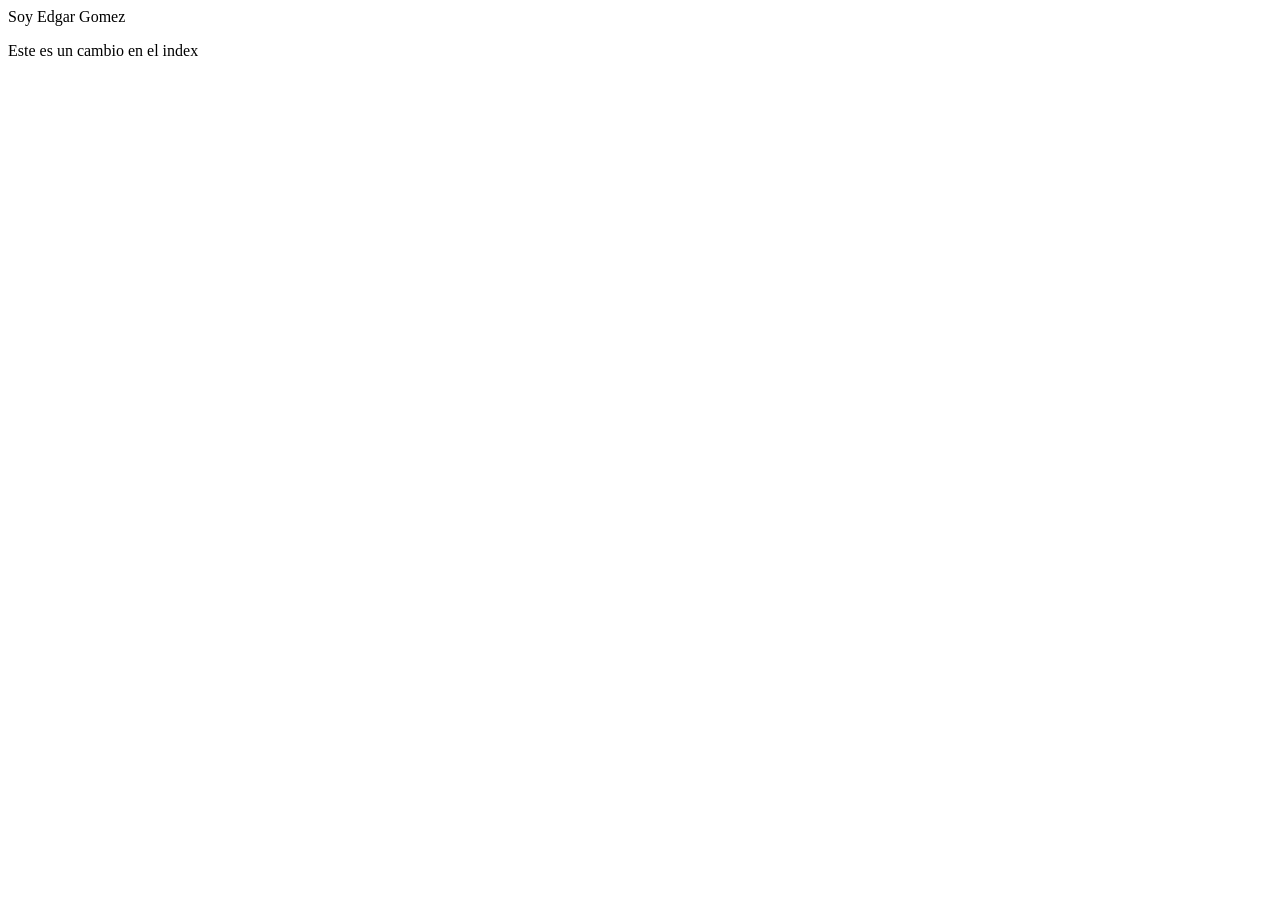
==== index.html @ 81586536 "Se agrega la clase title a h1" ====
<!DOCTYPE html>
<html lang="en">
<head>
    <meta name="viewport" content="width=device-width, initial-scale=1.0">
    <title> Mi portafolio - Bienvenidos</main></title>
    <link rel="stylesheet" href="./styles.css">
</head>
<body>
    <h1b class = "tittle"> Soy Edgar Gomez</h1>
    <p> Este es un cambio en el index</p>
</body>
</html>
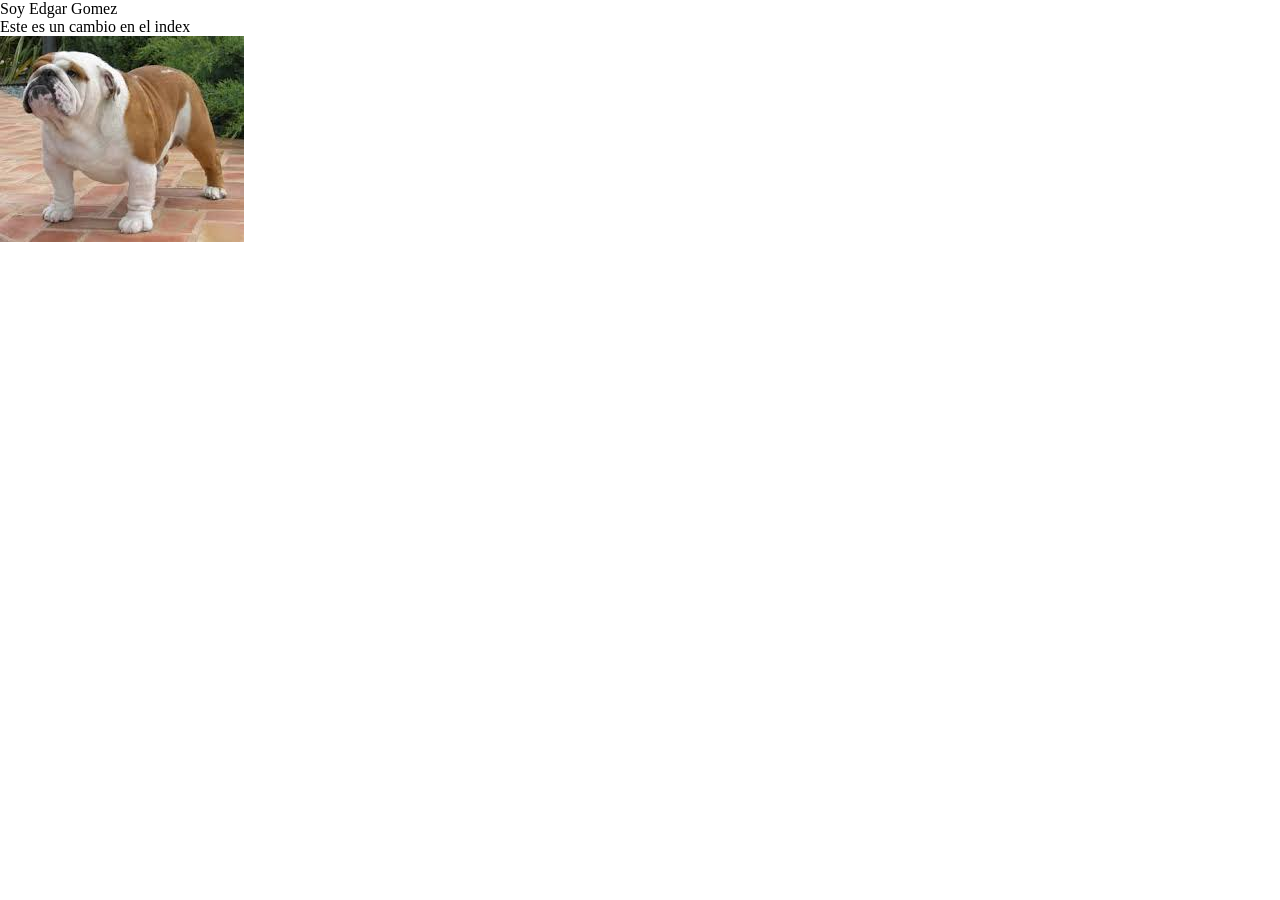
==== commit dc13b427: "Se agrego imagen de gordito y se dio color al h1" ====
--- a/index.html
+++ b/index.html
@@ -8,5 +8,6 @@
 <body>
     <h1b class = "tittle"> Soy Edgar Gomez</h1>
     <p> Este es un cambio en el index</p>
+    <img src="./images/imagen7.jpeg" alt="Gordito">
 </body>
 </html>
--- a/styles.css
+++ b/styles.css
@@ -0,0 +1,8 @@
+*{
+    margin:0;
+    padding: 0;
+}
+
+h1{
+    color:skyblue
+}
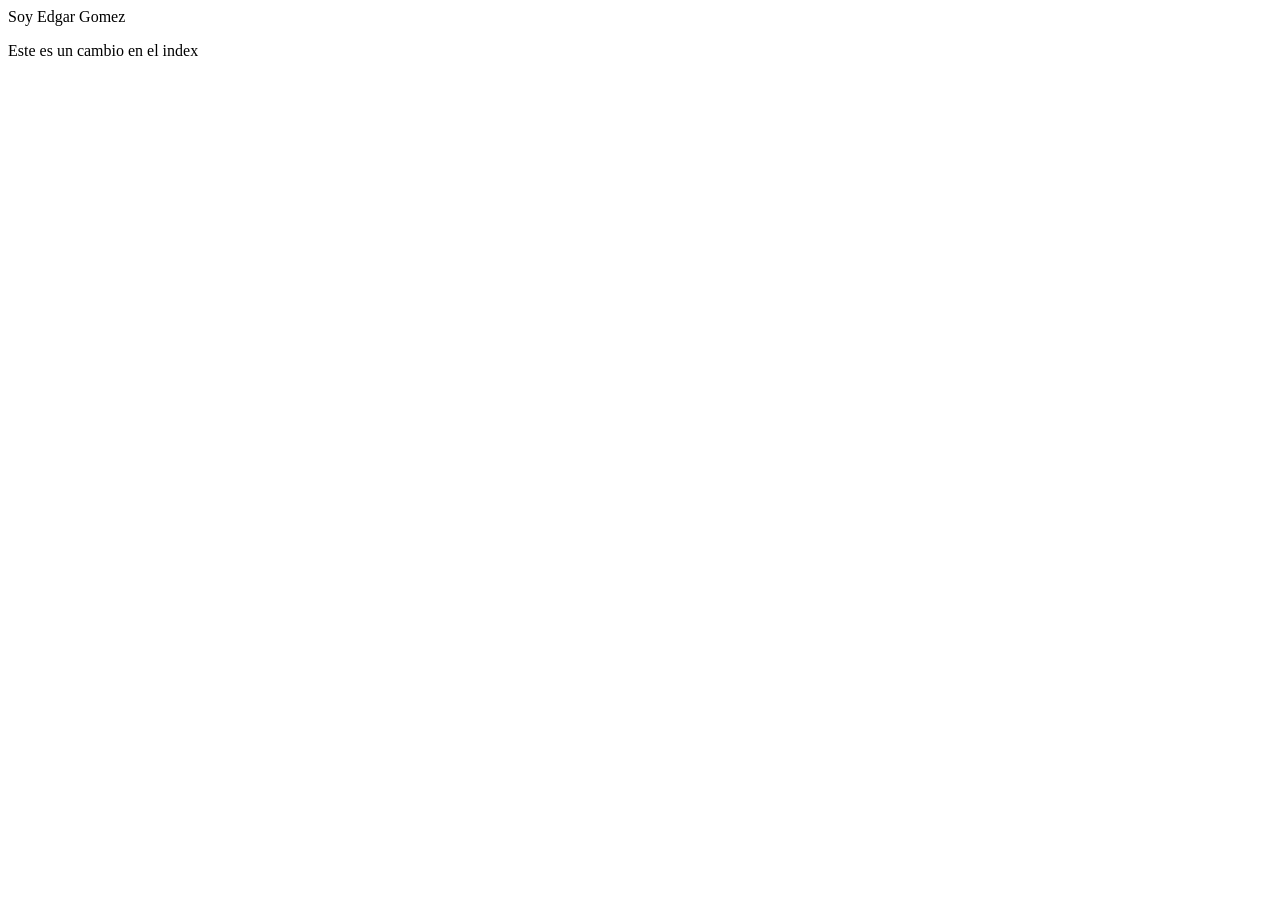
==== commit 3d0ee04c: "Se agrego imagen de gordito y se dio color al h1" ====
--- a/index.html
+++ b/index.html
@@ -8,6 +8,4 @@
 <body>
     <h1b class = "tittle"> Soy Edgar Gomez</h1>
     <p> Este es un cambio en el index</p>
-    <img src="./images/imagen7.jpeg" alt="Gordito">
-</body>
-</html>+    <img src=".
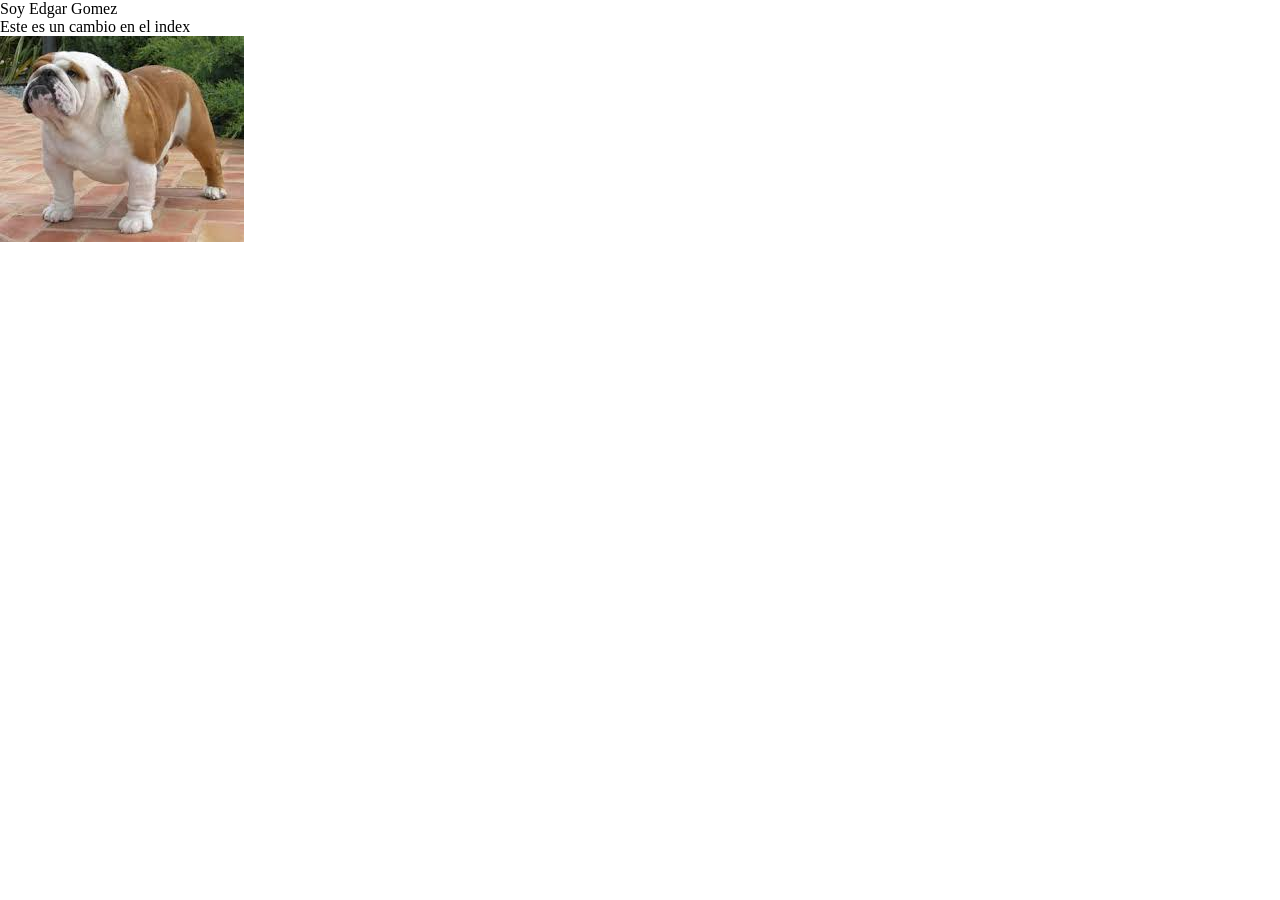
==== commit 1eba0885: "Se agrego imagen del gatito y se le dio color al h1" ====
--- a/index.html
+++ b/index.html
@@ -8,4 +8,6 @@
 <body>
     <h1b class = "tittle"> Soy Edgar Gomez</h1>
     <p> Este es un cambio en el index</p>
-    <img src=".+    <img src="./images/imagen7.jpeg" alt="Gordito">
+</body>
+</html>
--- a/styles.css
+++ b/styles.css
@@ -0,0 +1,8 @@
+*{
+    margin:0;
+    padding: 0;
+}
+
+h1{
+    color:skyblue
+}
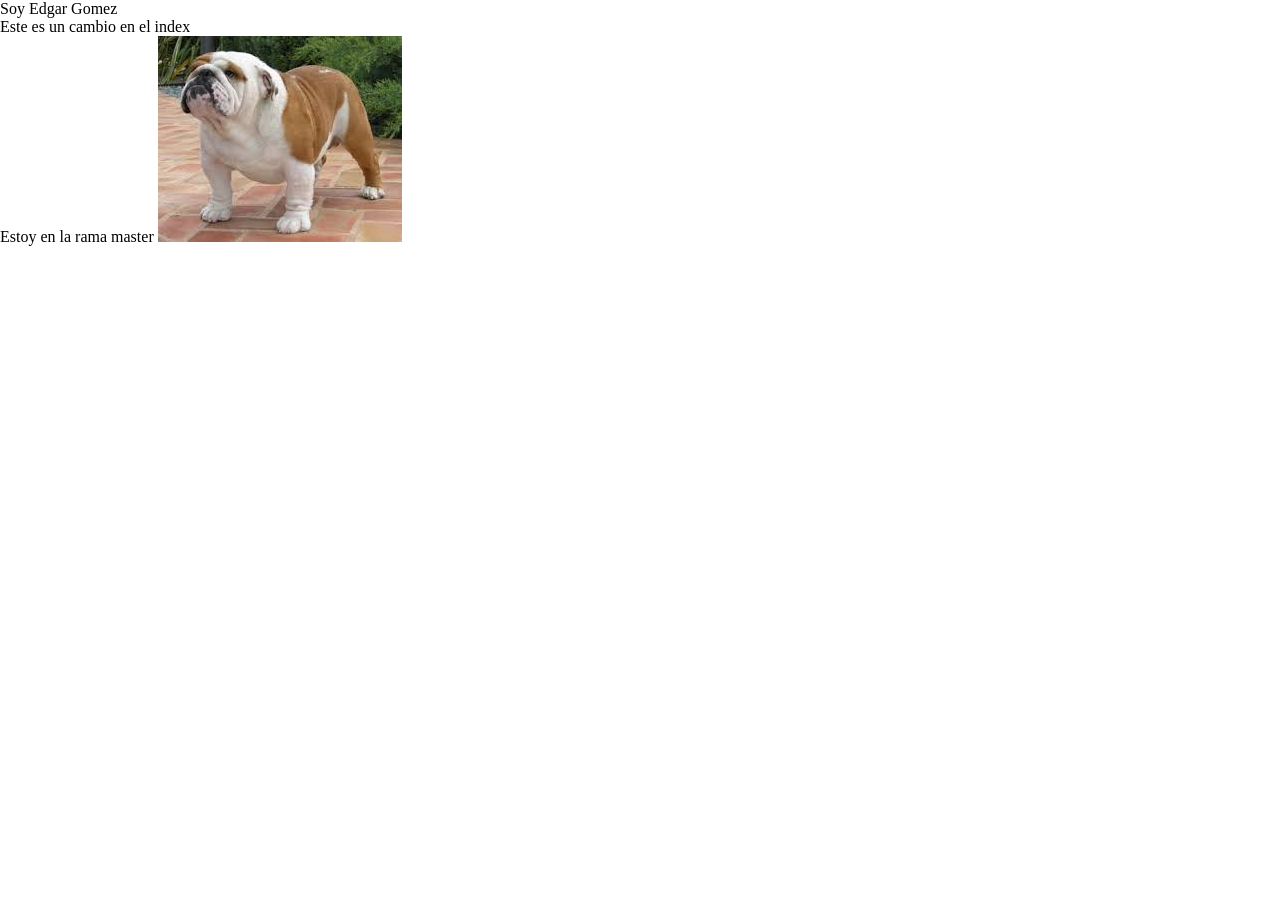
==== commit 455deb4e: "Se agrega etiqueta span" ====
--- a/index.html
+++ b/index.html
@@ -8,6 +8,7 @@
 <body>
     <h1b class = "tittle"> Soy Edgar Gomez</h1>
     <p> Este es un cambio en el index</p>
+    <span>Estoy en la rama master</span>
     <img src="./images/imagen7.jpeg" alt="Gordito">
 </body>
 </html>
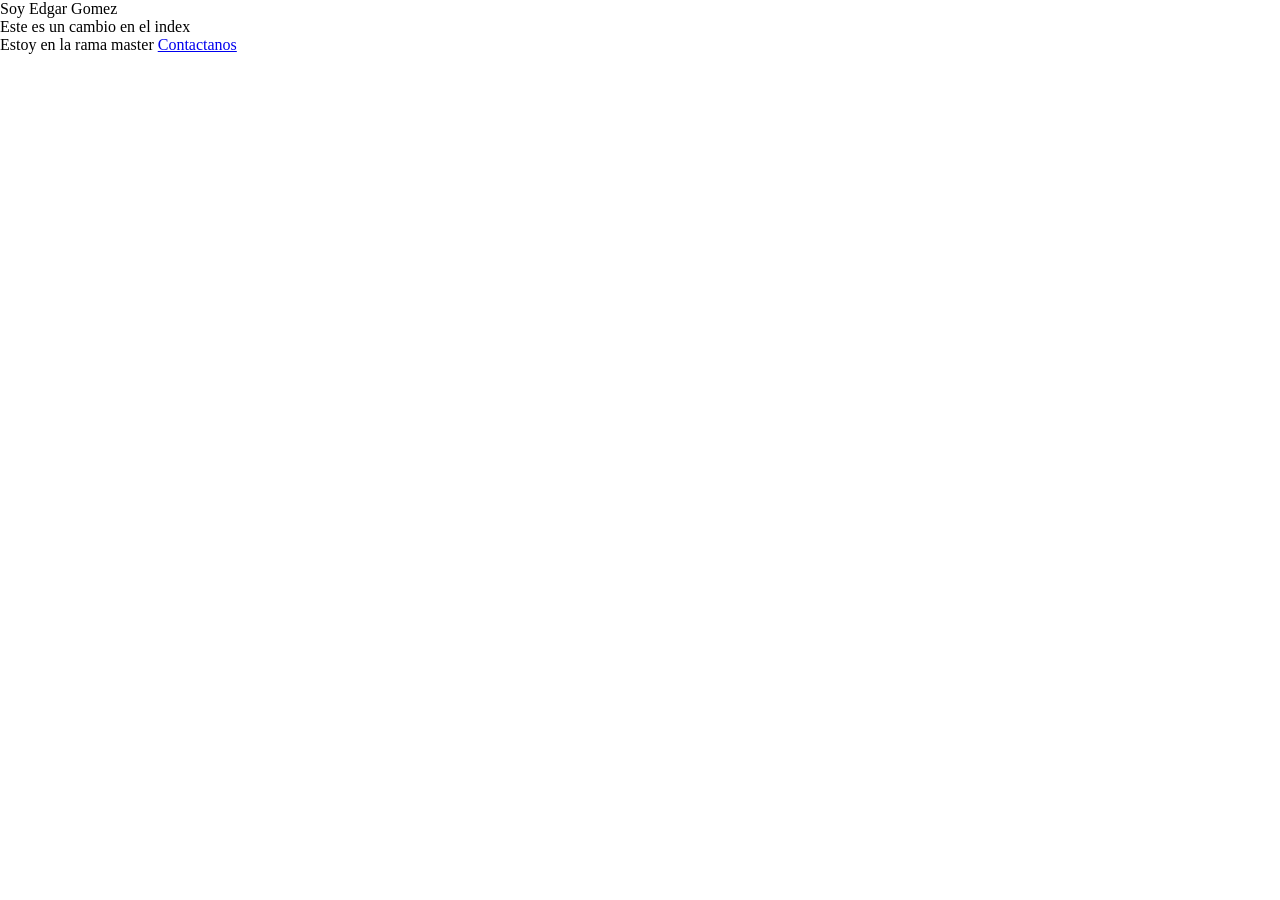
==== commit 5616dfb7: "Agrega la pagina de contacto" ====
--- a/index.html
+++ b/index.html
@@ -9,6 +9,7 @@
     <h1b class = "tittle"> Soy Edgar Gomez</h1>
     <p> Este es un cambio en el index</p>
     <span>Estoy en la rama master</span>
-    <img src="./images/imagen7.jpeg" alt="Gordito">
+    <a href=".contact./html">Contactanos</a>
+   
 </body>
 </html>
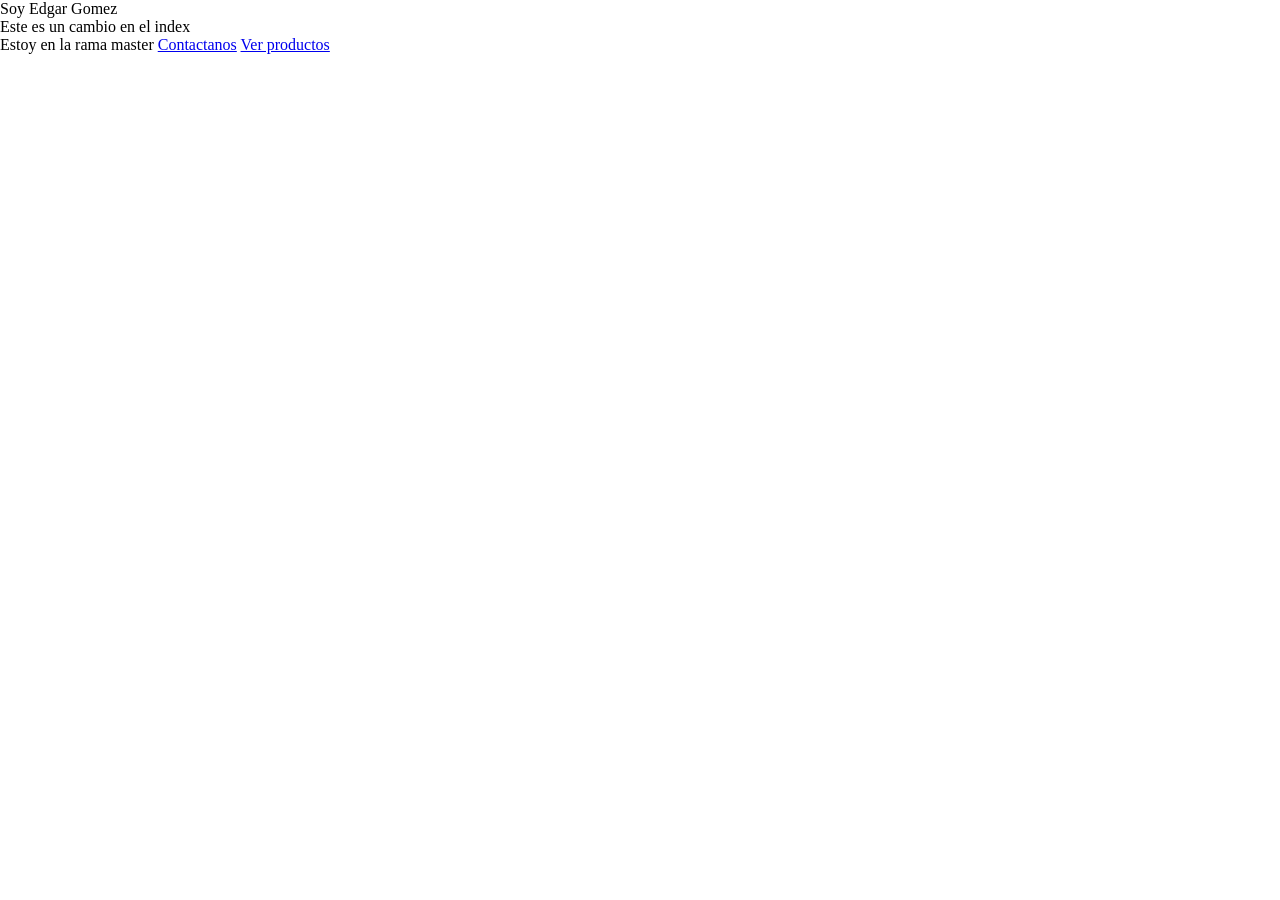
==== commit e377b328: "Se agrega link de productos al index" ====
--- a/index.html
+++ b/index.html
@@ -10,6 +10,7 @@
     <p> Este es un cambio en el index</p>
     <span>Estoy en la rama master</span>
     <a href=".contact./html">Contactanos</a>
+    <a href=".products./html">Ver productos</a>
    
 </body>
 </html>
--- a/styles.css
+++ b/styles.css
@@ -4,5 +4,5 @@
 }
 
 h1{
-    color:skyblue
+    color: rgb(3, 68, 93);
 }
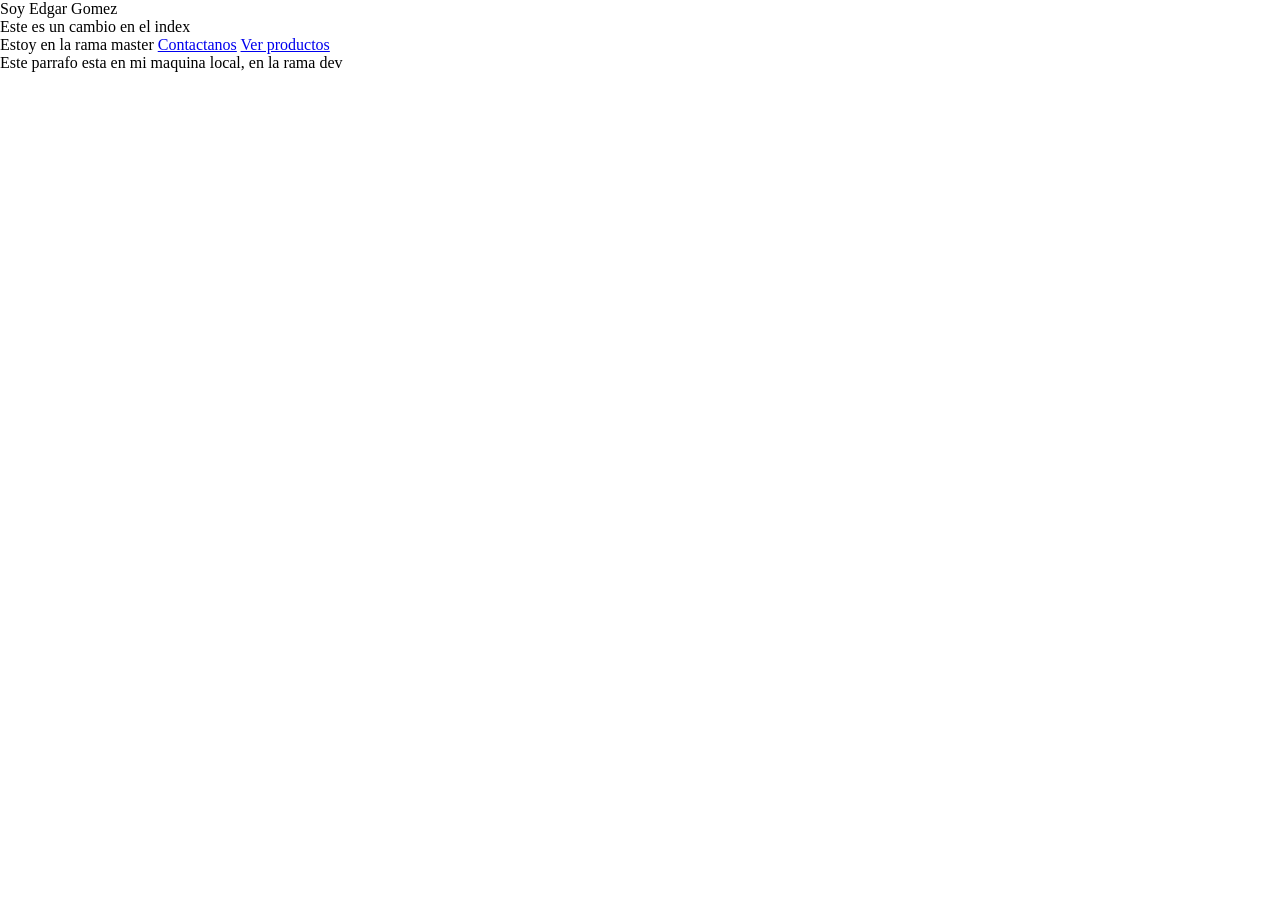
==== commit 40cfaf57: "Primer commit para subir a GitHub" ====
--- a/index.html
+++ b/index.html
@@ -11,6 +11,10 @@
     <span>Estoy en la rama master</span>
     <a href=".contact./html">Contactanos</a>
     <a href=".products./html">Ver productos</a>
+
+    <div>
+        <p>Este parrafo esta en mi maquina local, en la rama dev</p>
+    </div>
    
 </body>
 </html>
